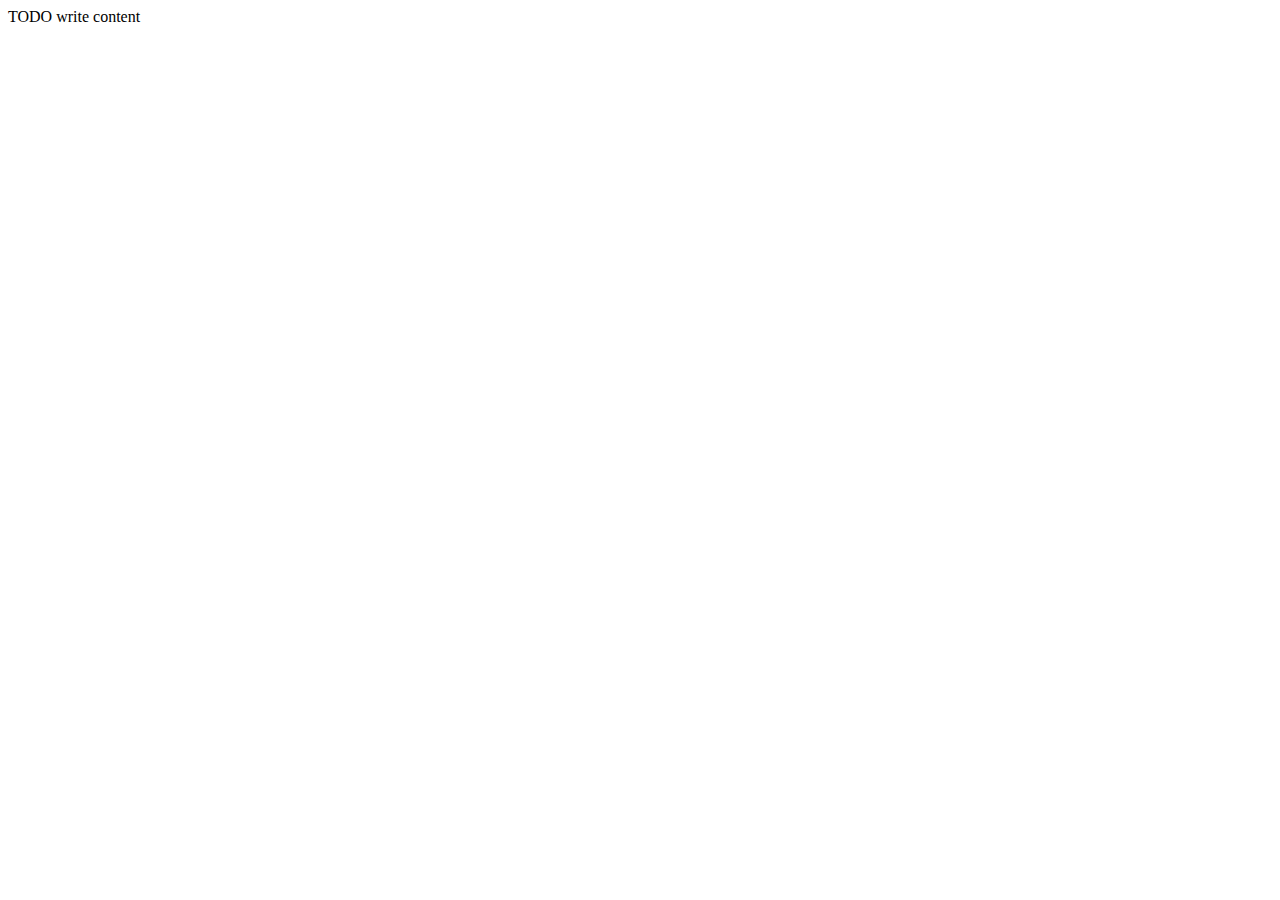
==== web/index.html @ 7faf59ae "primer commit1" ====
<!DOCTYPE html>
<!--
To change this license header, choose License Headers in Project Properties.
To change this template file, choose Tools | Templates
and open the template in the editor.
-->
<html>
    <head>
        <title>TODO supply a title</title>
        <meta charset="UTF-8">
        <meta name="viewport" content="width=device-width, initial-scale=1.0">
    </head>
    <body>
        <div>TODO write content</div>
    </body>
</html>
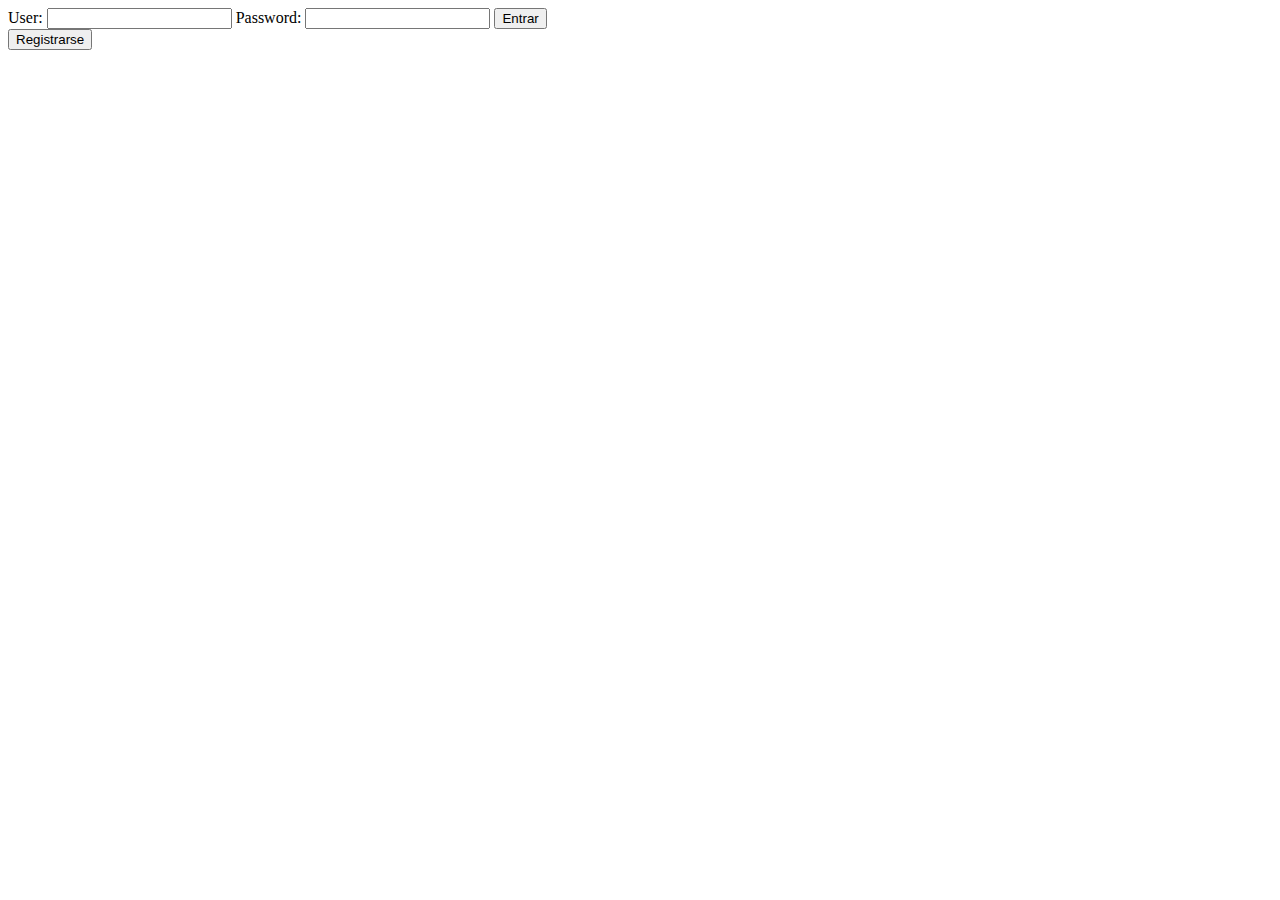
==== commit 1e3184fe: "le he añadido otro formulario para insertar un usuario que ahora va a ir al post del checkuser" ====
--- a/web/index.html
+++ b/web/index.html
@@ -11,6 +11,14 @@
         <meta name="viewport" content="width=device-width, initial-scale=1.0">
     </head>
     <body>
-        <div>TODO write content</div>
+        <form method="post" action="/sudokuVersion/CheckUserPassword" >
+            User: <input type="text" name="user">
+            Password: <input type="password" name="password">
+            
+            <input type="submit" value="Entrar">
+        </form>
+         <form method="post" action="/sudokuVersion/CheckUser" >
+            <input type="submit" value="Registrarse">
+        </form>
     </body>
 </html>
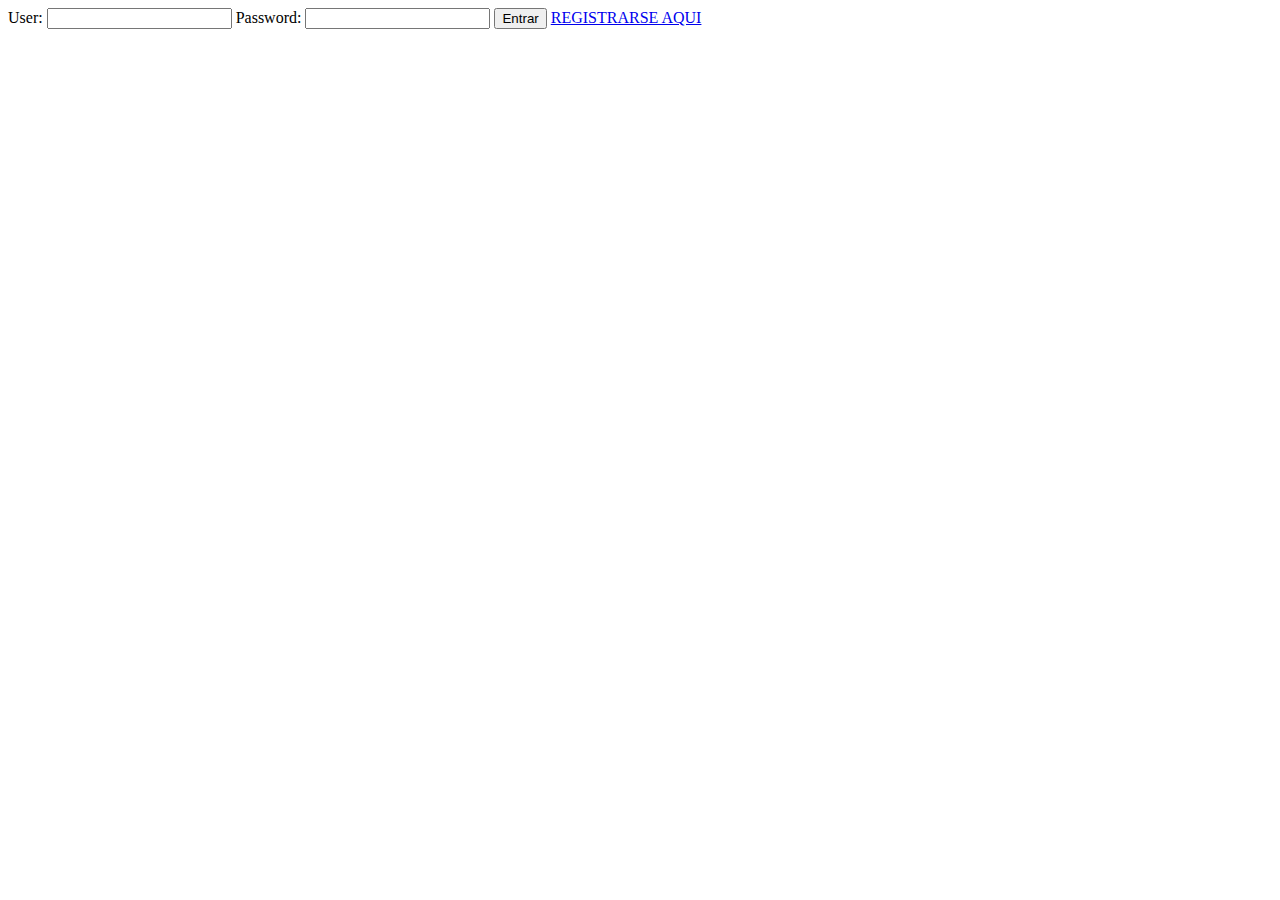
==== commit 657f9c79: "desde index.html tenemos un a href para ir a registrar.html en caso de que queramos registrar un nue" ====
--- a/web/index.html
+++ b/web/index.html
@@ -4,21 +4,34 @@
 To change this template file, choose Tools | Templates
 and open the template in the editor.
 -->
+
 <html>
+
     <head>
+
         <title>TODO supply a title</title>
+
         <meta charset="UTF-8">
+
         <meta name="viewport" content="width=device-width, initial-scale=1.0">
+
     </head>
+
     <body>
+
         <form method="post" action="/sudokuVersion/CheckUserPassword" >
+
             User: <input type="text" name="user">
+
             Password: <input type="password" name="password">
-            
+
+
+
             <input type="submit" value="Entrar">
+ <a href="registro.html"> REGISTRARSE AQUI </a>
         </form>
-         <form method="post" action="/sudokuVersion/CheckUser" >
-            <input type="submit" value="Registrarse">
-        </form>
+
+
     </body>
-</html>
+
+</html>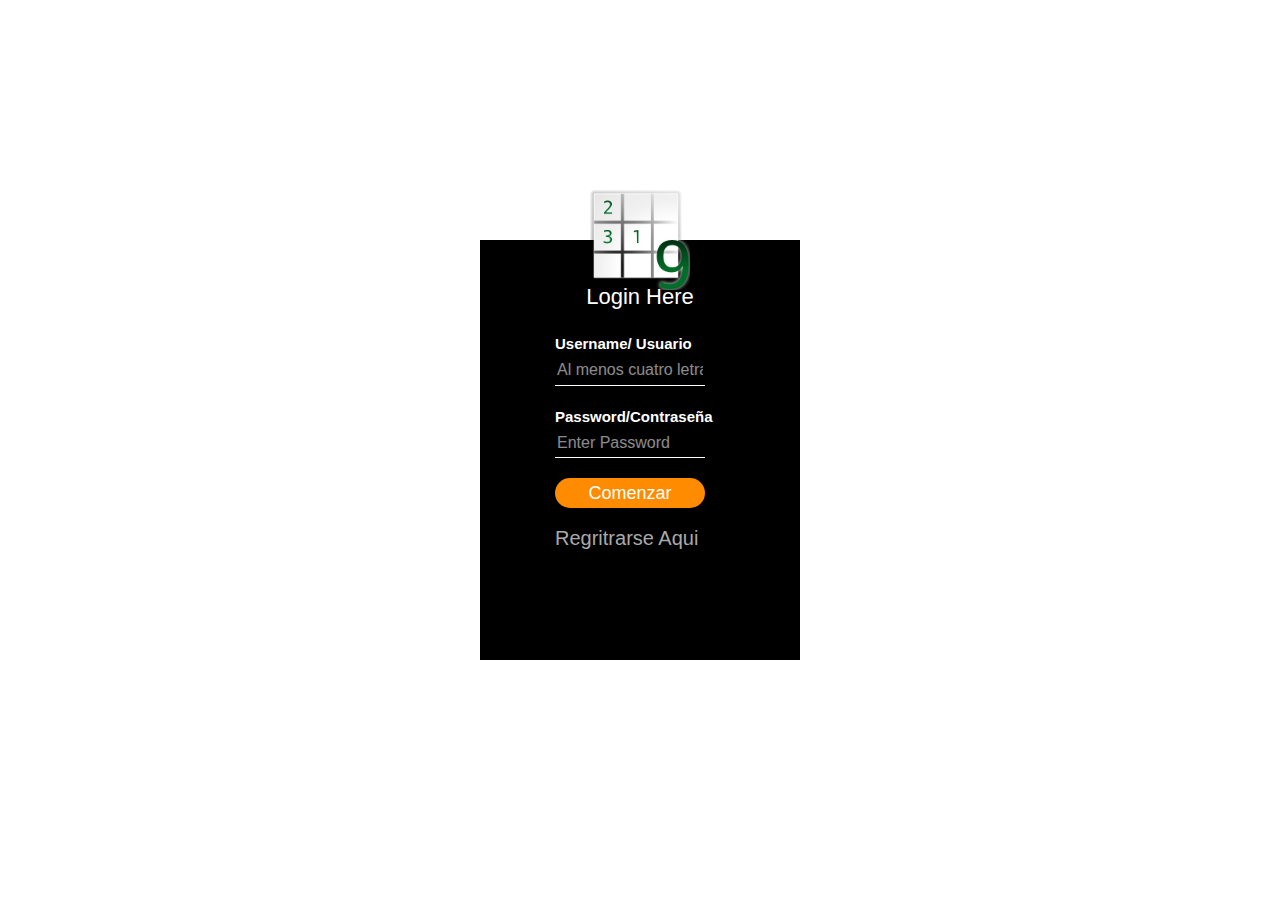
==== commit d039e489: "modificado para tener el css y la estructura comun a todo el proyecto" ====
--- a/web/index.html
+++ b/web/index.html
@@ -8,7 +8,7 @@
 <html>
 
     <head>
-
+        <link rel="stylesheet" type="text/css" href="resources/css/w3.css">
         <title>TODO supply a title</title>
 
         <meta charset="UTF-8">
@@ -18,20 +18,25 @@
     </head>
 
     <body>
-
+            <div class="loginbox">
+                <img src="iconoLogin.png" class="avatar">
+                 <h1>Login Here</h1>
         <form method="post" action="/sudokuVersion/CheckUserPassword" >
 
-            User: <input type="text" name="user">
+           <p> Username/ Usuario</p>  <input type="text" name="user" placeholder="Al menos cuatro letras">
 
-            Password: <input type="password" name="password">
+           <p> Password/Contraseña</p>  <input type="password" name="password" placeholder="Enter Password">   
 
 
 
-            <input type="submit" value="Entrar">
- <a href="registro.html"> REGISTRARSE AQUI </a>
+            <input type="submit" value="Comenzar" name="login">
+            <a href="registro.html"> Regritrarse Aqui </a><br>
+            
         </form>
 
-
+            </div>
     </body>
 
-</html>+</html>
+
+ 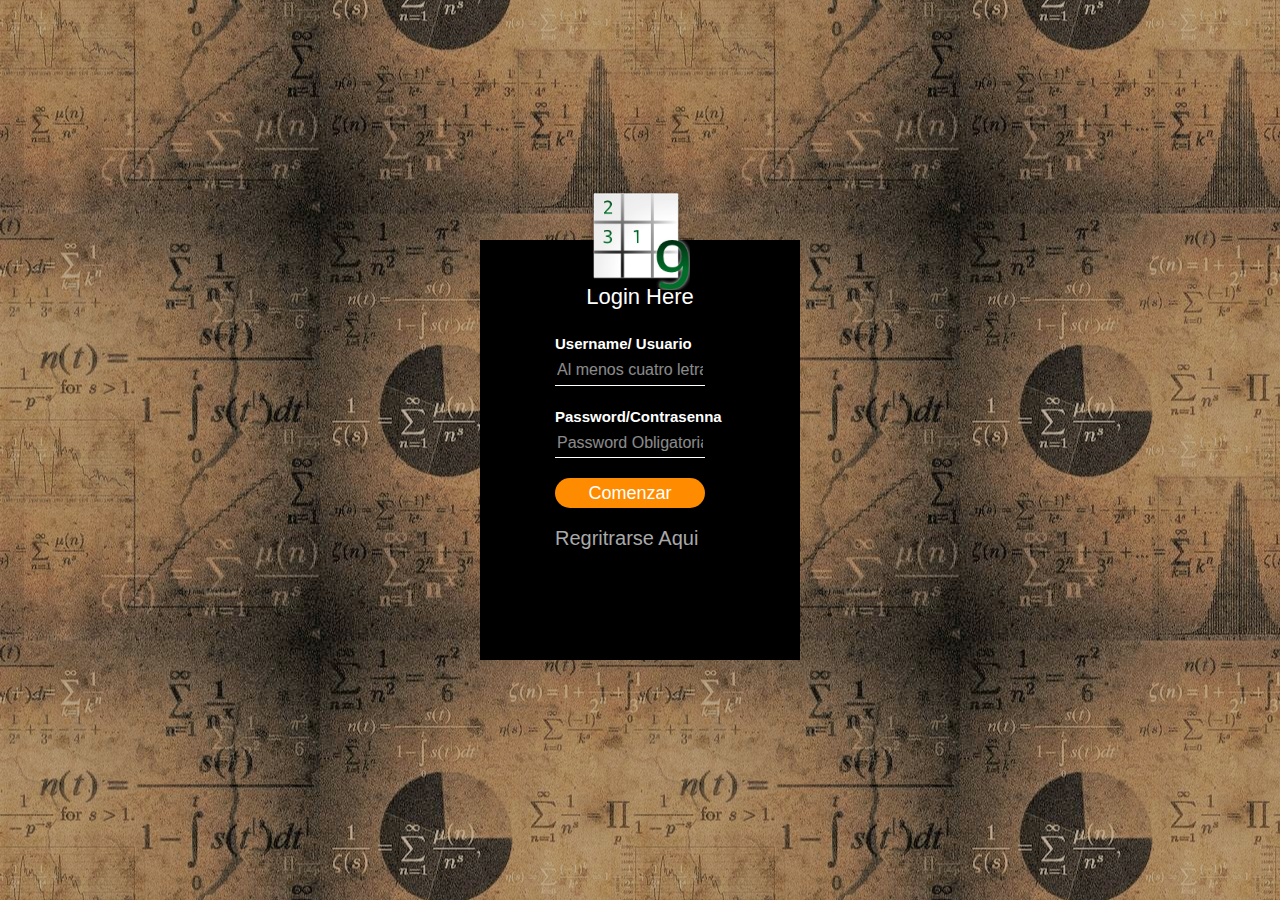
==== commit b32f2294: "cambio las letras españolas para buena visualizacion" ====
--- a/web/index.html
+++ b/web/index.html
@@ -25,7 +25,7 @@
 
            <p> Username/ Usuario</p>  <input type="text" name="user" placeholder="Al menos cuatro letras">
 
-           <p> Password/Contraseña</p>  <input type="password" name="password" placeholder="Enter Password">   
+           <p> Password/Contrasenna</p>  <input type="password" name="password" placeholder="Password Obligatoria">   
 
 
 
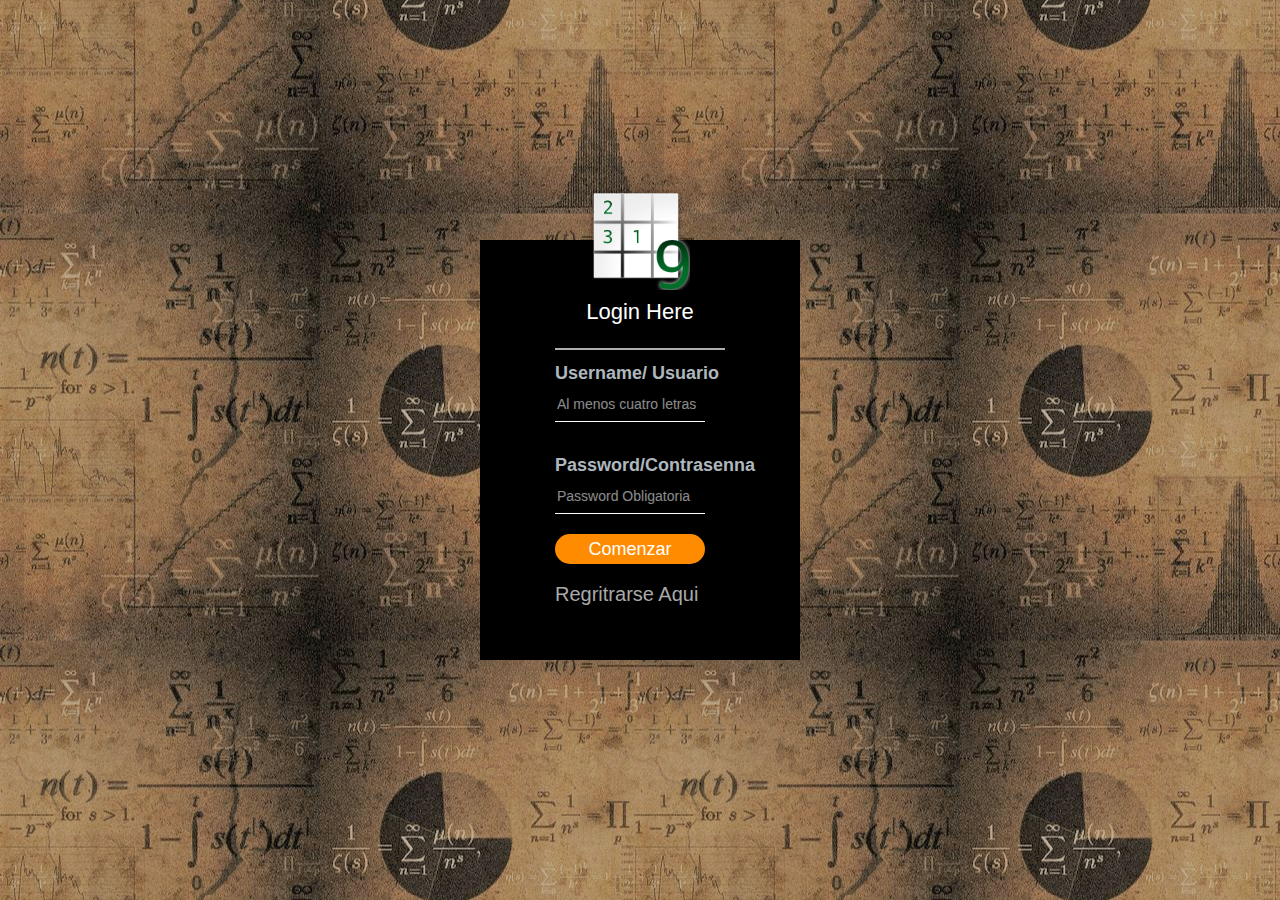
==== commit 92a19a80: "cambios a nivel de formato y de contenido" ====
--- a/web/index.html
+++ b/web/index.html
@@ -10,33 +10,28 @@
     <head>
         <link rel="stylesheet" type="text/css" href="resources/css/w3.css">
         <title>TODO supply a title</title>
-
         <meta charset="UTF-8">
-
         <meta name="viewport" content="width=device-width, initial-scale=1.0">
 
     </head>
 
     <body>
-            <div class="loginbox">
-                <img src="iconoLogin.png" class="avatar">
-                 <h1>Login Here</h1>
-        <form method="post" action="/sudokuVersion/CheckUserPassword" >
+        <div class="loginbox">
+            <img src="resources/imagenes/iconoLogin.png" class="avatar">
+            <h1>Login Here</h1>
+            <form method="post" action="/sudokuVersion/CheckUserPassword" >
 
-           <p> Username/ Usuario</p>  <input type="text" name="user" placeholder="Al menos cuatro letras">
+                <p> Username/ Usuario</p>  <input type="text" name="user" placeholder="Al menos cuatro letras">
 
-           <p> Password/Contrasenna</p>  <input type="password" name="password" placeholder="Password Obligatoria">   
+                <p> Password/Contrasenna</p>  <input type="password" name="password" placeholder="Password Obligatoria">   
 
+                <input type="submit" value="Comenzar" name="login">
+                <a href="registro.html"> Regritrarse Aqui </a><br>
 
+            </form>
 
-            <input type="submit" value="Comenzar" name="login">
-            <a href="registro.html"> Regritrarse Aqui </a><br>
-            
-        </form>
-
-            </div>
+        </div>
     </body>
 
 </html>
 
- 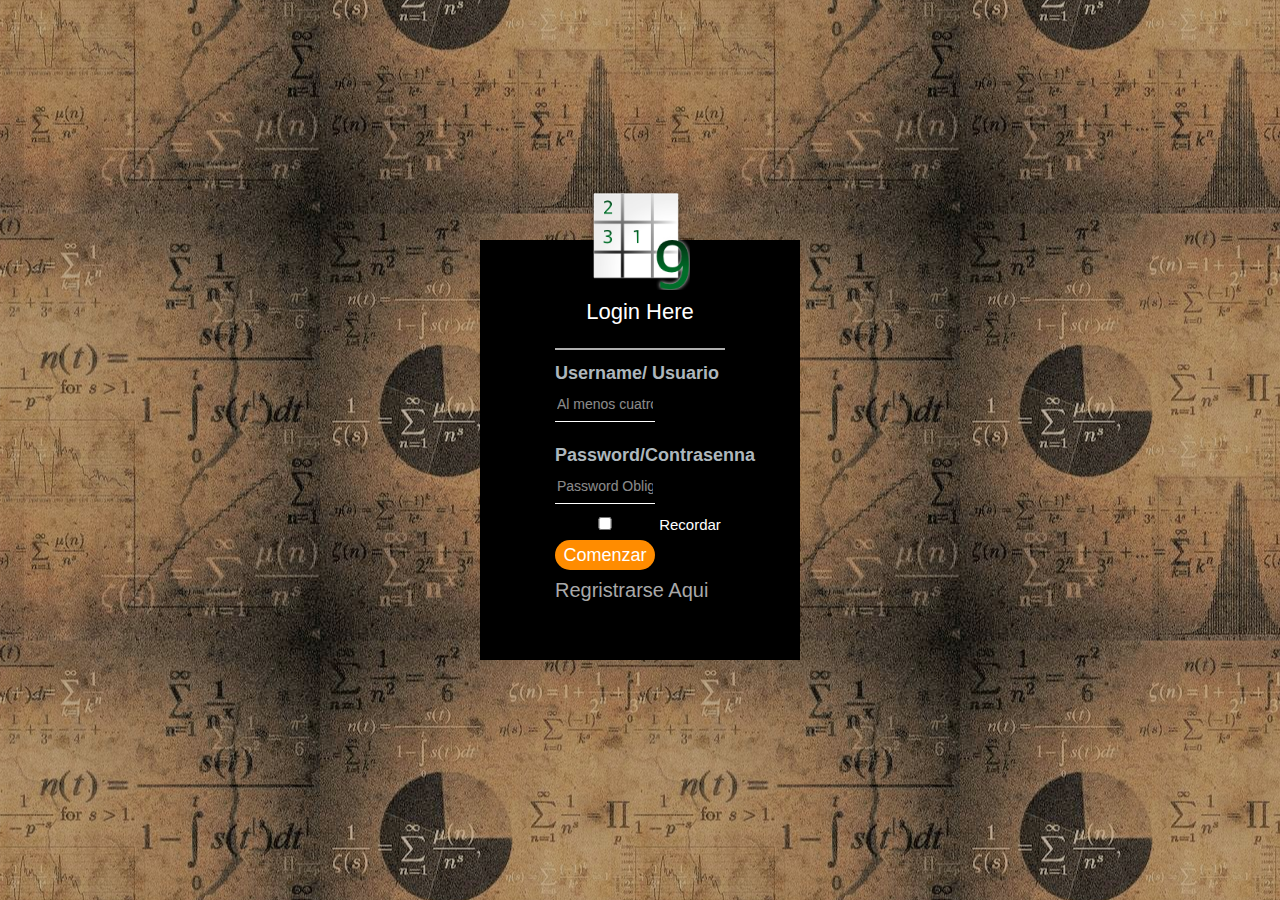
==== commit c675bd22: "Nuevos Cambios: -Campo de name en el formulario, requerido para el javascript document.formulario.us" ====
--- a/web/index.html
+++ b/web/index.html
@@ -16,17 +16,36 @@
     </head>
 
     <body>
-        <div class="loginbox">
+        <div class="loginbox5">
             <img src="resources/imagenes/iconoLogin.png" class="avatar">
             <h1>Login Here</h1>
-            <form method="post" action="/sudokuVersion/CheckUserPassword" >
+            <form method="post" action="/sudokuVersion/CheckUserPassword" name="formulario">
 
-                <p> Username/ Usuario</p>  <input type="text" name="user" placeholder="Al menos cuatro letras">
+                <p> Username/ Usuario</p>  <input type="text" name="user" placeholder="Al menos cuatro letras" onblur="leer()">
 
                 <p> Password/Contrasenna</p>  <input type="password" name="password" placeholder="Password Obligatoria">   
 
-                <input type="submit" value="Comenzar" name="login">
-                <a href="registro.html"> Regritrarse Aqui </a><br>
+                <script language="javascript">
+                    
+                    function leer(){
+                        var nombre = document.formulario.user.value;
+                        var lista = document.cookie.split(";");
+                        for(i in lista){
+                            var busca = lista[i].search(nombre);
+                            if (busca>-1){
+                                micookie = lista[i];
+                            }
+                        }
+                        var igual = micookie.indexOf("=");
+                        var valor = micookie.substring(igual+1);
+                        document.formulario.password.value = valor;
+                    }
+                   
+                    
+                </script>
+                <input name="recordar" value="recordar" type="checkbox"> Recordar 
+                <input type="submit" value="Comenzar" name="login" onclick="guardar(document.formulario.user.value, document.formulario.password.value)"> 
+                <a href="registro.html"> Regristrarse Aqui </a><br>
 
             </form>
 
